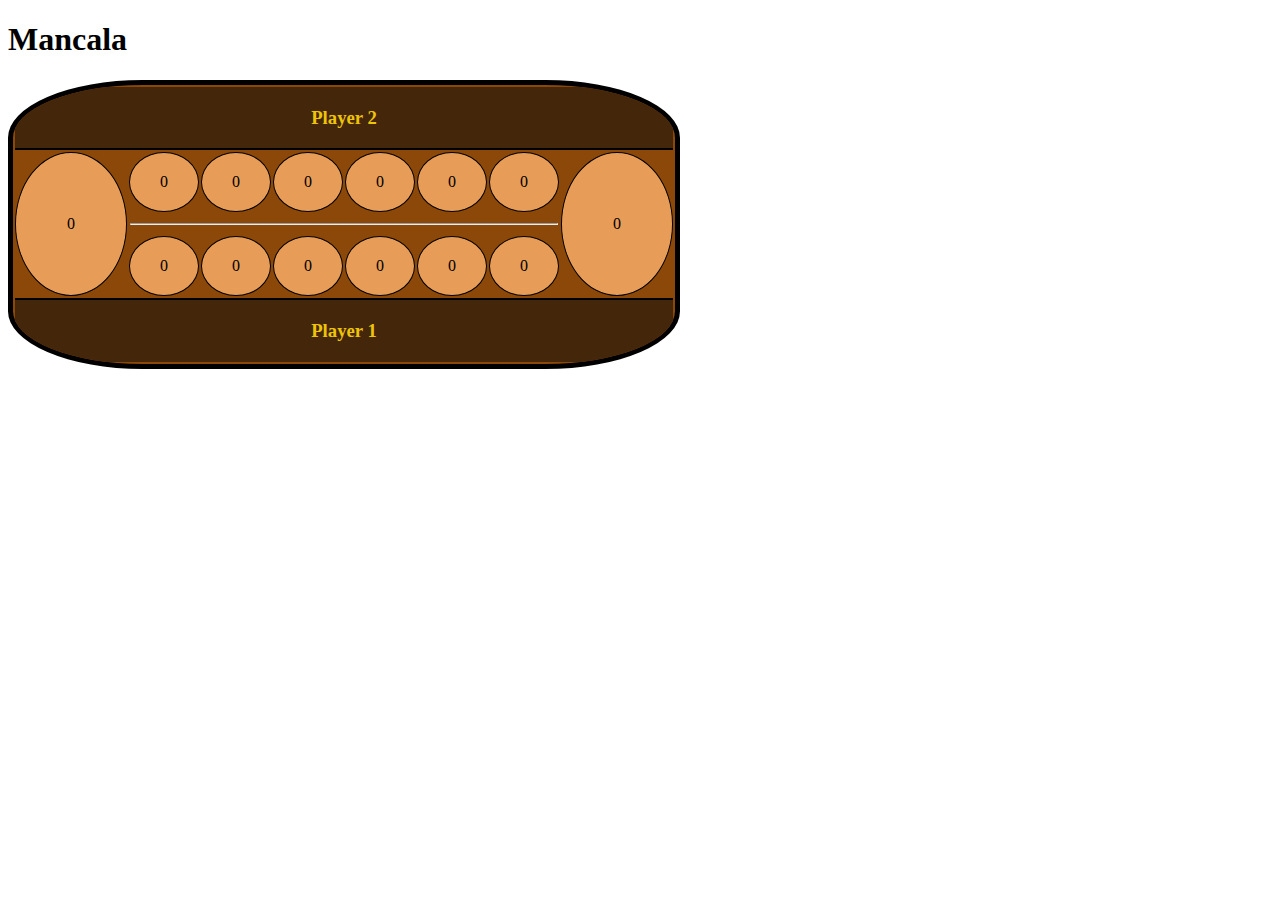
==== src/main/resources/static/index.html @ 1c6ca194 "Added mancala board UI design." ====
<!DOCTYPE html>
<html>
  <head>
    <meta charset="utf-8" />
    <meta http-equiv="X-UA-Compatible" content="IE=edge" />
    <title>Mancala</title>
    <meta name="viewport" content="width=device-width, initial-scale=1" />
    <link rel="stylesheet" type="text/css" media="screen" href="css/main.css" />
    <script src="js/main.js"></script>
  </head>
  <body>
    <header>
      <h1>Mancala</h1>
    </header>
    <main>
      <div class="board-container">
        <table class="board">
          <tbody>
            <tr class="player-row" id="player2-row">
              <td colspan="8"><h3>Player 2</h3></td>
            </tr>
            <tr class="board-row">
              <td class="large-pit" id="large-pit1" rowspan="3">0</td>
              <td class="pit" id="pit11">0</td>
              <td class="pit" id="pit10">0</td>
              <td class="pit" id="pit9">0</td>
              <td class="pit" id="pit8">0</td>
              <td class="pit" id="pit7">0</td>
              <td class="pit" id="pit6">0</td>
              <td class="large-pit" id="large-pit0" rowspan="3">0</td>
            </tr>
            <tr class="blank-row">
              <td colspan="6"><hr /></td>
            </tr>
            <tr class="board-row">
              <td class="pit" id="pit0">0</td>
              <td class="pit" id="pit1">0</td>
              <td class="pit" id="pit2">0</td>
              <td class="pit" id="pit3">0</td>
              <td class="pit" id="pit4">0</td>
              <td class="pit" id="pit5">0</td>
            </tr>
            <tr class="player-row" id="player1-row">
              <td colspan="8"><h3>Player 1</h3></td>
            </tr>
          </tbody>
        </table>
      </div>
    </main>
  </body>
</html>
---- src/main/resources/static/css/main.css ----
.board {
  border: 5px solid black;
  border-radius: 20%;
  background: rgb(139, 72, 9);
  min-width: 400px;
  text-align: center;
  overflow: hidden;
}

.player-row {
  color: rgb(238, 196, 9);
  background: rgb(68, 38, 11);
}

.board-row td {
  color: black;
  background: rgb(231, 157, 87);
  border: 1px solid black;
  border-radius: 50%;
  padding: 20px 30px;
}

.large-pit {
  min-width: 50px;
}

#player1-row td {
  border-top: 2px solid black;
}

#player2-row td {
  border-bottom: 2px solid black;
}
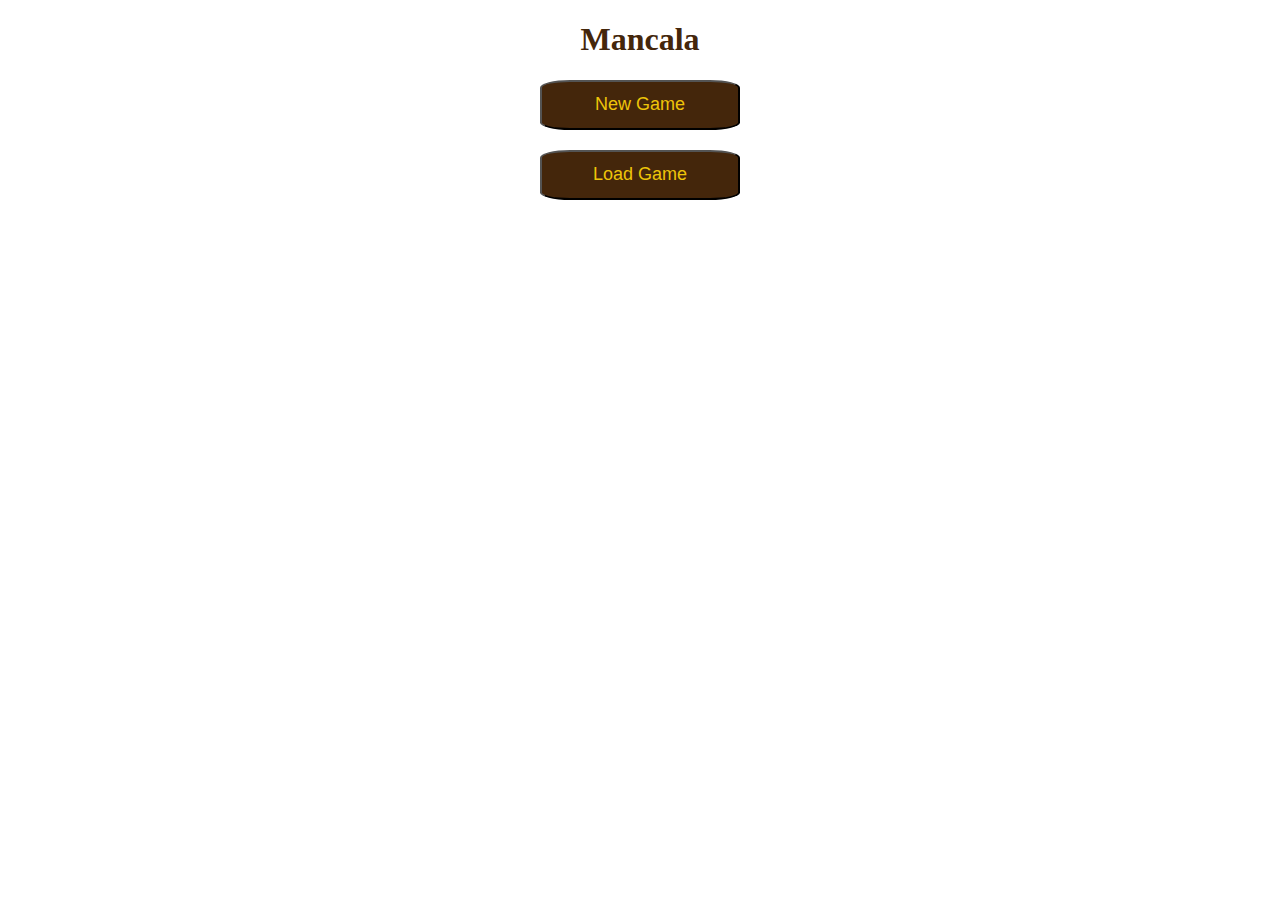
==== commit 14691680: "Added main menu functionalities and thymeleaf dependency." ====
--- a/src/main/resources/static/index.html
+++ b/src/main/resources/static/index.html
@@ -6,45 +6,16 @@
     <title>Mancala</title>
     <meta name="viewport" content="width=device-width, initial-scale=1" />
     <link rel="stylesheet" type="text/css" media="screen" href="css/main.css" />
-    <script src="js/main.js"></script>
+    <script type="module" src="js/main.js"></script>
   </head>
   <body>
     <header>
       <h1>Mancala</h1>
     </header>
     <main>
-      <div class="board-container">
-        <table class="board">
-          <tbody>
-            <tr class="player-row" id="player2-row">
-              <td colspan="8"><h3>Player 2</h3></td>
-            </tr>
-            <tr class="board-row">
-              <td class="large-pit" id="large-pit1" rowspan="3">0</td>
-              <td class="pit" id="pit11">0</td>
-              <td class="pit" id="pit10">0</td>
-              <td class="pit" id="pit9">0</td>
-              <td class="pit" id="pit8">0</td>
-              <td class="pit" id="pit7">0</td>
-              <td class="pit" id="pit6">0</td>
-              <td class="large-pit" id="large-pit0" rowspan="3">0</td>
-            </tr>
-            <tr class="blank-row">
-              <td colspan="6"><hr /></td>
-            </tr>
-            <tr class="board-row">
-              <td class="pit" id="pit0">0</td>
-              <td class="pit" id="pit1">0</td>
-              <td class="pit" id="pit2">0</td>
-              <td class="pit" id="pit3">0</td>
-              <td class="pit" id="pit4">0</td>
-              <td class="pit" id="pit5">0</td>
-            </tr>
-            <tr class="player-row" id="player1-row">
-              <td colspan="8"><h3>Player 1</h3></td>
-            </tr>
-          </tbody>
-        </table>
+      <div class="menu">
+        <button class="menu-item" id="new-game-button">New Game</button>
+        <button class="menu-item" id="load-game-button">Load Game</button>
       </div>
     </main>
   </body>
--- a/src/main/resources/static/css/main.css
+++ b/src/main/resources/static/css/main.css
@@ -1,8 +1,32 @@
+header {
+  text-align: center;
+  color: rgb(68, 38, 11);
+}
+
+.menu-item {
+  color: rgb(238, 196, 9);
+  background: rgb(68, 38, 11);
+  cursor: pointer;
+  display: block;
+  margin: auto;
+  margin-top: 20px;
+  border-radius: 15%;
+  height: 50px;
+  width: 200px;
+  font-size: 18px;
+}
+
+.menu-item:hover {
+  color: rgb(68, 38, 11);
+  background: rgb(255, 187, 0);
+}
+
 .board {
   border: 5px solid black;
   border-radius: 20%;
   background: rgb(139, 72, 9);
   min-width: 400px;
+  margin: auto;
   text-align: center;
   overflow: hidden;
 }
@@ -12,16 +36,26 @@
   background: rgb(68, 38, 11);
 }
 
-.board-row td {
+.large-pit {
+  min-width: 100px;
   color: black;
   background: rgb(231, 157, 87);
   border: 1px solid black;
   border-radius: 50%;
-  padding: 20px 30px;
 }
 
-.large-pit {
-  min-width: 50px;
+.pit {
+  width: 75px;
+  height: 75px;
+  color: black;
+  cursor: pointer;
+  background: rgb(231, 157, 87);
+  border: 1px solid black;
+  border-radius: 50%;
+}
+
+.pit:hover {
+  background: rgb(255, 187, 0);
 }
 
 #player1-row td {
